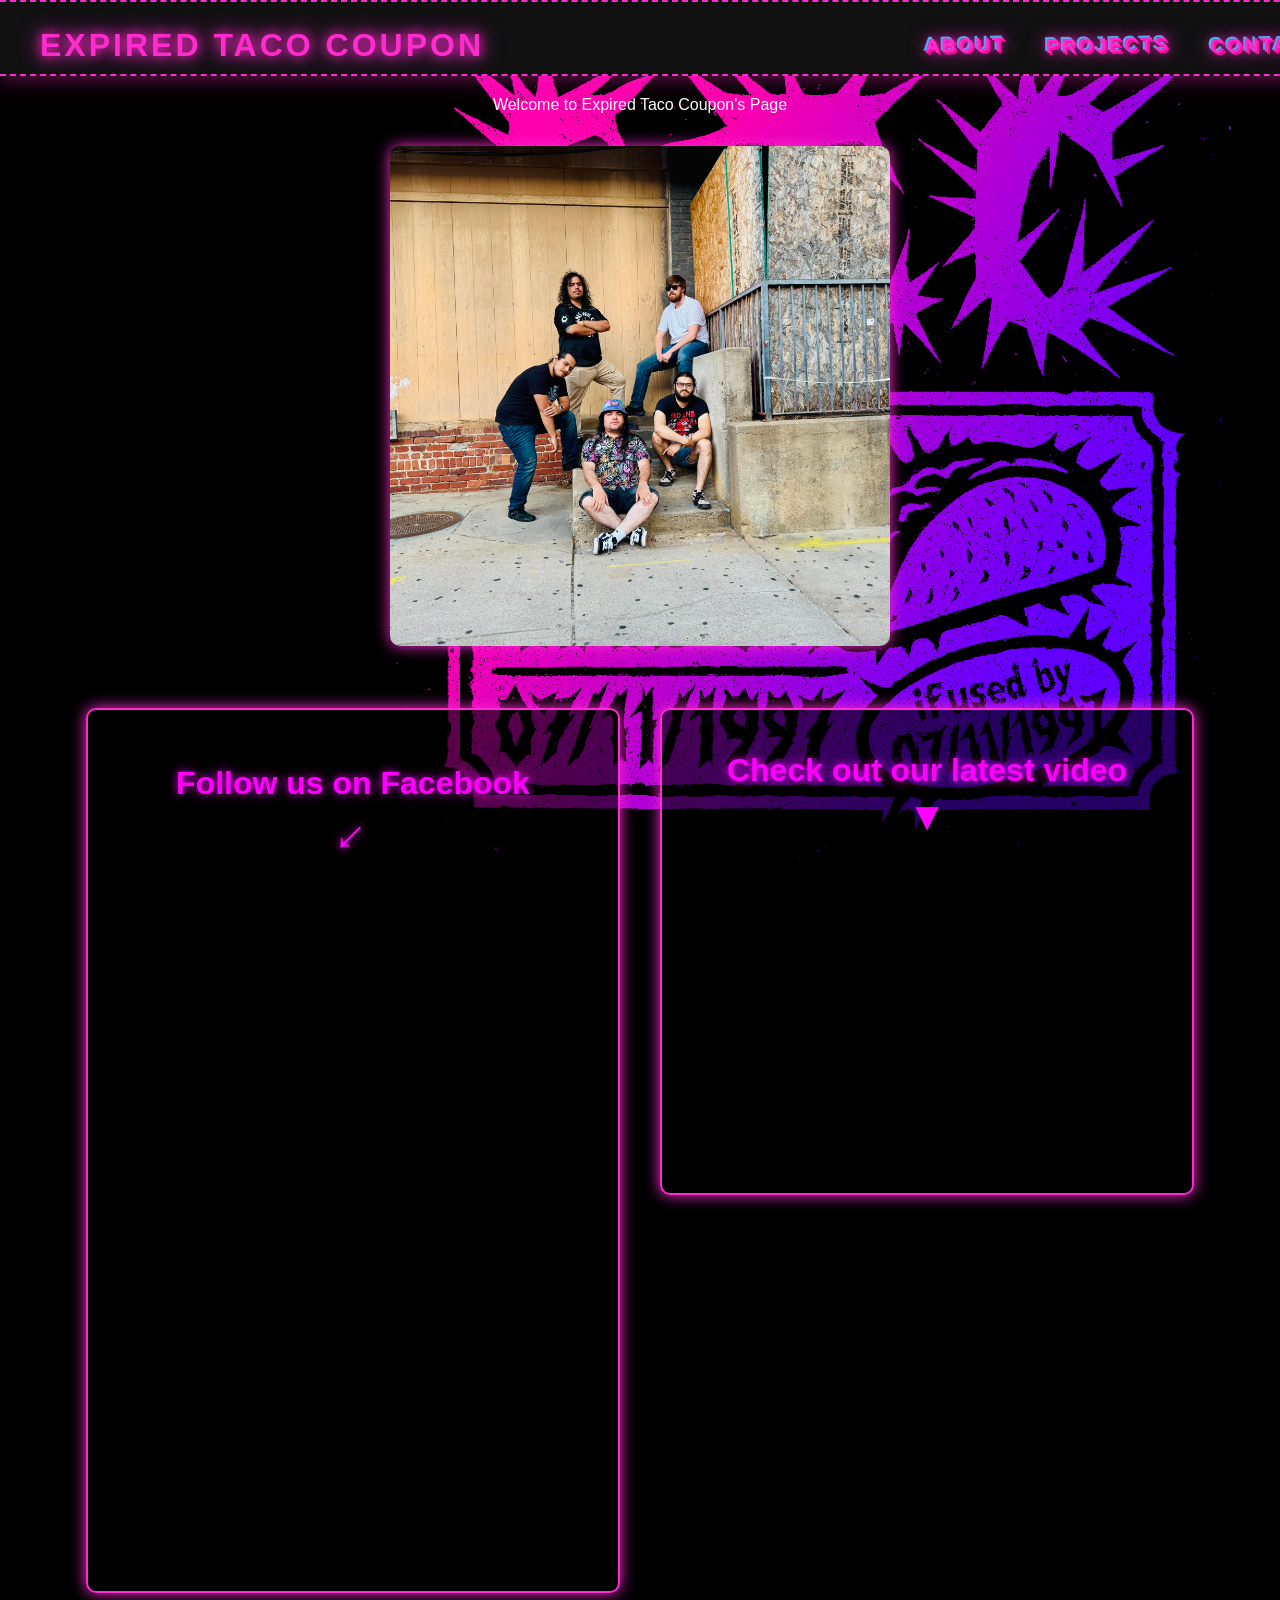
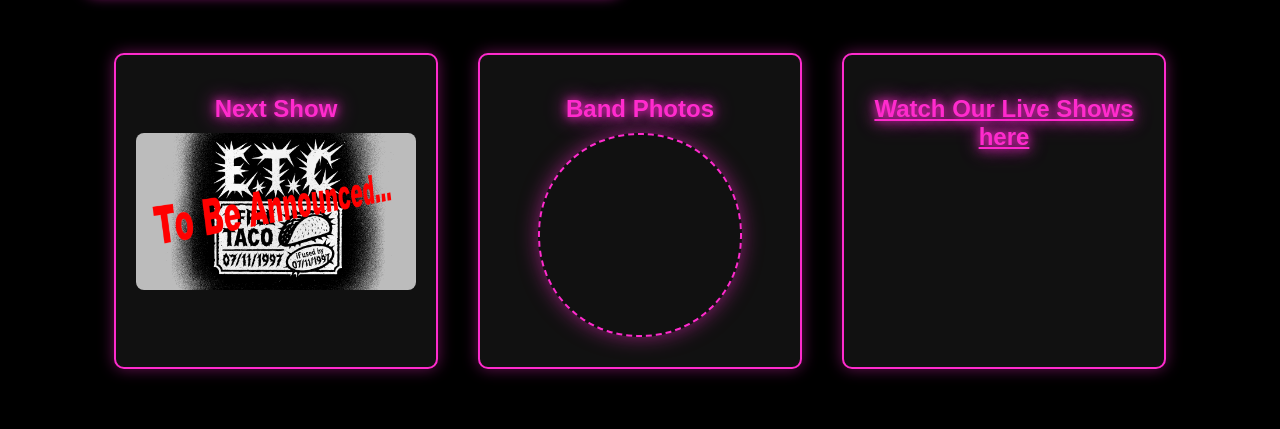
==== index.html @ 42f6bb20 "Update index.html" ====
<!DOCTYPE html>
<html lang="en">
<head>
<meta charset="UTF-8">
<title>Expired Taco Coupon</title>
<meta name="viewport" content="width=device-width, initial-scale=1.0">

<style>

/* ============================================================
   CLEAN TITLE + PUNK CHAOTIC NAV (FINAL VERSION)
   ============================================================ */
html, body {
    margin: 0;
    padding: 0;
}

/* HEADER BAR */
.nav-strip {
    width: 100%;
    padding: 25px 40px 10px;
    background: #111;
    border-top: 2px dashed #ff2bcd;
    border-bottom: 2px dashed #ff2bcd;
    box-shadow: 0 0 25px rgba(255, 43, 205, 0.5);

    display: flex;
    justify-content: space-between;
    align-items: center;

    position: sticky;
    top: 0;
    z-index: 999;

    min-width: 0;
    max-width: 100%;
    overflow-x: hidden;
}

/* CLEAN TITLE (your original style) */
.logo {
    font-weight: 900;
    letter-spacing: 3px;
    text-transform: uppercase;
    font-size: 32px;
    color: #ff2bcd;
    text-shadow: 0 0 12px #ff2bcd, 0 0 22px #ff2bcd;

    white-space: normal;
    overflow: visible;
    min-width: 0;
}

/* PUNK CHAOTIC NAV LINKS */
.nav-centered {
    display: flex;
    gap: 40px;
    min-width: 0;
}

.nav-centered a {
    color: #ff2bcd;
    text-decoration: none;
    font-size: 20px;
    font-weight: 800;
    letter-spacing: 2px;

    text-shadow:
        0 0 10px #ff2bcd,
        0 0 20px #ff2bcd,
        2px 2px 0 #ff008c,
        -2px -2px 0 #00eaff;

    transform: rotate(-1deg);
    transition: 0.2s ease;
}

.nav-centered a:hover {
    color: white;
    text-shadow:
        0 0 15px white,
        0 0 30px white,
        2px 2px 0 #ff008c,
        -2px -2px 0 #00eaff;

    transform: rotate(2deg) scale(1.1);
}

/* GLOBAL NEON TEXT ------------------------------------------- */
h1, h2, h3, p, a, .tag {
    color: #ff2bcd;
    text-shadow: 0 0 10px #ff2bcd, 0 0 20px #ff2bcd;
}

/* ============================
   GLOBAL PAGE STYLING
============================ */

body {
    margin: 0;
    padding: 0;
    background: #000;
    background-image: url('etclogoGradiant.png');
    background-size: cover;
    background-repeat: repeat;
    background-attachment: fixed;
    font-family: Arial, sans-serif;
    color: #fff;
    text-align: center;
}

/* ============================
   HERO SECTION
============================ */

.latest-video-title {
    text-align: center;
    font-size: 2rem;
    color: #ff00ff;
    margin-bottom: 5px;
    text-shadow: 0 0 10px #ff00ff;
}

.arrow-down {
    text-align: center;
    font-size: 2.5rem;
    color: #ff00ff;
    margin-bottom: 20px;
    animation: bounce 1s infinite;
}

@keyframes bounce {
    0%, 100% { transform: translateY(0); }
    50% { transform: translateY(8px); }
}

.hero-section {
    display: flex;
    flex-direction: column;
    align-items: center;
    gap: 2rem;
    margin-top: 2rem;
}

.band-photo-container {
    width: 100%;
    display: flex;
    justify-content: center;
}

.socials-row {
    display: flex;
    justify-content: center;
    align-items: flex-start;
    gap: 40px;
    margin-top: 30px;
    flex-wrap: wrap;
}

.social-box {
    background: rgba(0, 0, 0, 0.6);
    padding: 15px;
    border: 2px solid #ff2bd4;
    border-radius: 10px;
    box-shadow: 0 0 15px #ff2bd4;
}

.hero-img {
    width: 500px;
    height: auto;
    border-radius: 10px;
    box-shadow: 0 0 15px #ff2bd4;
    animation: fadeIn 0.8s ease-out, neonPulse 3s infinite ease-in-out;
}

.social-stack {
    width: 100%;
    max-width: 700px;
    display: flex;
    flex-direction: column;
    gap: 2rem;
}

.fb-header {
    text-align: center;
    margin-bottom: 10px;
    margin-top: 40px;
}

.fb-header h2 {
    color: #ff00ff;
    font-size: 2rem;
    text-shadow: 0 0 10px #ff00ff;
    margin: 0;
}

.fb-arrow {
    font-size: 3rem;
    color: #ff00ff;
    text-shadow: 0 0 10px #ff00ff;
    display: inline-block;
    transform: rotate(45deg);
    animation: fb-bounce 1s infinite;
    margin-top: 5px;
}

@keyframes fb-bounce {
    0%, 100% { transform: rotate(45deg) translateY(0); }
    50% { transform: rotate(45deg) translateY(8px); }
}

.facebook-embed,
.youtube-embed {
    background: #111;
    border: 2px dashed var(--neon);
    padding: 15px;
    border-radius: 10px;
    animation: fadeIn 0.8s ease-out, neonPulse 3s infinite ease-in-out;
}

.facebook-embed iframe,
.youtube-embed iframe {
    width: 100%;
    border-radius: 10px;
    border: 2px solid var(--neon);
    box-shadow: 0 0 15px var(--neon);
}

/* ============================
   ANIMATIONS
============================ */

@keyframes neonPulse {
    0% { box-shadow: 0 0 15px rgba(255, 43, 205, 0.3); }
    50% { box-shadow: 0 0 30px rgba(255, 43, 205, 0.7); }
    100% { box-shadow: 0 0 15px rgba(255, 43, 205, 0.3); }
}

@keyframes fadeIn {
    from { opacity: 0; transform: translateY(20px); }
    to { opacity: 1; transform: translateY(0); }
}

/* BUTTONS ----------------------------------------------------- */

.hero-buttons {
    margin-top: 20px;
}

.btn {
    display: inline-block;
    padding: 12px 28px;
    margin: 10px;
    background: #ff2bcd;
    color: black;
    font-weight: bold;
    border-radius: 6px;
    text-decoration: none;
    font-size: 18px;
}

/* BAND PHOTO BUTTON ------------------------------------------ */
#band-photo-btn {
    display: block;
    width: 200px;
    height: 200px;
    margin: 10px auto;
    background-size: cover;
    background-position: center;
    background-repeat: no-repeat;
    border: 2px dashed #ff2bcd;
    box-shadow: 0 0 20px rgba(255, 43, 205, 0.5);
    border-radius: 100px;
    text-indent: -9999px;
    overflow: hidden;
    cursor: pointer;
}

/* CONTENT GRID ------------------------------------------------ */
#stuff {
    padding: 60px 20px;
}

.grid {
    display: flex;
    justify-content: center;
    gap: 40px;
    flex-wrap: wrap;
}

.card {
    width: 280px;
    background: #111;
    border: 2px solid #ff2bcd;
    padding: 20px;
    border-radius: 10px;
    box-shadow: 0 0 15px rgba(255, 43, 205, 0.4);
}

.card img,
.card video {
    width: 100%;
    border-radius: 8px;
}

.card h2 {
    margin-bottom: 10px;
    color: #ff2bcd;
}

body, html {
    overflow-x: hidden;
}


/* FLEA -------------------------------------------------------- */
#flea-container {
    position: fixed;
    top: 0;
    left: 0;
    width: 100%;
    height: 100%;
    pointer-events: none;
}

.flea {
    width: 3px;
    height: 3px;
    background: #ff00ff;
    position: absolute;
    border-radius: 50%;
    box-shadow: 0 0 6px #ff00ff;
    opacity: 0;
    pointer-events: auto;

    /* Invisible click hitbox without affecting layout */
    transform-origin: center;
}

.flea::after {
    content: "";
    position: absolute;
    top: 50%;
    left: 50%;
    width: 20px;   /* hitbox width */
    height: 20px;  /* hitbox height */
    transform: translate(-50%, -50%);
    pointer-events: auto;
}

.flea-dot {
    position: absolute;
    width: 3px;
    height: 3px;
    background: #ff00ff;
    border-radius: 50%;
    box-shadow: 0 0 6px #ff00ff;
    opacity: 1;
    animation: fadeOut 0.6s linear forwards;
}

@keyframes fadeOut {
    from { opacity: 1; }
    to { opacity: 0; transform: scale(0.5); }
}

.explosion {
    position: absolute;
    width: 10px;
    height: 10px;
    background: radial-gradient(circle, #ff00ff, transparent);
    border-radius: 50%;
    pointer-events: none;
    animation: explode 0.4s ease-out forwards;
}

@keyframes explode {
    from { transform: scale(1); opacity: 1; }
    to { transform: scale(4); opacity: 0; }
}


/* Fullscreen background video */
#bgVid {
    position: fixed;
    top: 0;
    left: 0;
    width: 100vw;
    height: 100vh;
    object-fit: cover;
    z-index: -1; /* pushes it behind everything */
    pointer-events: none; /* prevents clicks from hitting it */
}

/* Fade overlay */
.video-fader {
    position: fixed;
    top: 0;
    left: 0;
    width: 100vw;
    height: 100vh;
    background: black;
    opacity: 0;
    transition: opacity 0.6s ease;
    z-index: -1; /* stays behind content */
}
.video-fader {
    z-index: -5 !important;
}
#bgVid {
    z-index: -10 !important;
}
.site-title {
    margin-top: 20px;
    position: relative;
    z-index: 1;
}

        /* Your existing content stays above */
        .content {
            position: relative;
            z-index: 10;
            color: white;
        }
.page-content {
    position: relative;
    z-index: 10;
}

.nav-strip, .nav-centered, .nav-centered a {
    pointer-events: auto;
}

   

</style>
</head>
<body>

    <!-- PUNK NAV + CLEAN TITLE -->
    <div class="nav-strip">
        <div class="logo">EXPIRED TACO COUPON</div>

        <nav class="nav-centered">
            <a href="about">ABOUT</a>
            <a href="projects">PROJECTS</a>
            <a href="contact">CONTACT</a>
        </nav>
    </div>

    <div class="site-title">Welcome to Expired Taco Coupon's Page</div>



    <!-- BACKGROUND VIDEO -->
    <video id="bgVid" autoplay muted playsinline loop></video>
    <div class="video-fader"></div>


    <!-- MAIN PAGE CONTENT -->
    <div class="page-content">

        <!-- HERO SECTION -->
        <div class="coupon-hero">
        

            <section class="hero-section">

                <div class="band-photo-container">
                    <img src="Band Photo.jpg" class="hero-img" alt="Band Photo">
                </div>

                <div class="socials-row">

                    <!-- FACEBOOK BOX -->
                    <div class="social-box">
                        <div class="fb-header">
                            <h2>Follow us on Facebook</h2>
                            <div class="fb-arrow">↓</div>
                        </div>

                        <iframe
                            src="https://www.facebook.com/plugins/page.php?href=https://www.facebook.com/profile.php?id=61573573598528&tabs=timeline&width=500&height=700&small_header=false&adapt_container_width=true&hide_cover=false&show_facepile=false"
                            width="500"
                            height="700"
                            style="border:none;overflow:hidden"
                            scrolling="no"
                            frameborder="0"
                            allowfullscreen="true"
                            allow="autoplay; clipboard-write; encrypted-media; picture-in-picture; web-share">
                        </iframe>
                    </div>

                    <!-- YOUTUBE BOX -->
                    <div class="social-box">
                        <h2 class="latest-video-title">Check out our latest video</h2>
                        <div class="arrow-down">▼</div>

                        <iframe
                            width="500"
                            height="315"
                            src="https://www.youtube.com/embed/videoseries?list=PLVNiZxidZDRrXGA388N0Hh9AYcQtFFrpL"
                            frameborder="0"
                            allowfullscreen>
                        </iframe>
                    </div>

                </div>

            </section>
        </div>


        <!-- CONTENT GRID -->
        <section id="stuff">
            <div class="grid">

                <div class="card">
                    <h2>Next Show</h2>
                    <img src="ToBeAnnouced.png" alt="Next Show Coming Soon">
                </div>

                <div class="card">
                    <h2>Band Photos</h2>
                    <a id="band-photo-btn" href="photos.html">Band Photos</a>
                </div>

                <a href="https://www.youtube.com/@Time4ETC" target="_blank" class="card">
                    <h2>Watch Our Live Shows here</h2>
                    <video src="https://pub-c4a87b530c7a4af4a2eb70d617dd24e6.r2.dev/loop.mp4" autoplay loop muted playsinline></video>
                </a>

            </div>
        </section>

    </div> <!-- END page-content -->


    <!-- FLEA EFFECT -->
    <div id="flea-container"></div>
    <div id="flea-trail"></div>


    <!-- FACEBOOK SDK -->
    <div id="fb-root"></div>
    <script async defer crossorigin="anonymous"
        src="https://connect.facebook.net/en_US/sdk.js#xfbml=1&version=v17.0">
    </script>


    <!-- PHOTO ROTATION SCRIPT -->
    <script>
        const btn = document.getElementById('band-photo-btn');
        const basePhotos = "https://pub-c4a87b530c7a4af4a2eb70d617dd24e6.r2.dev/Pictures/photos/";

        const images = [
            "IMG_8577.JPG","IMG_8579.JPG","IMG_8580.JPG","IMG_9166.JPG","IMG_9167.JPG","IMG_9168.JPG",
            "IMG_9169.JPG","IMG_9170.JPG","IMG_9171.JPG","IMG_9172.JPG","IMG_9173.JPG","IMG_9174.JPG",
            "IMG_9175.JPG","IMG_8189.JPEG","IMG_8190.JPEG","IMG_8191.JPEG","IMG_8192.JPEG","IMG_8193.JPEG",
            "IMG_8194.JPEG","IMG_8195.JPEG","IMG_8196.JPEG","IMG_8197.JPEG","IMG_8198.JPEG","IMG_8199.JPEG",
            "IMG_4016.JPEG","IMG_4026.JPEG","IMG_4027.JPEG","IMG_4028.JPEG","IMG_4029.JPEG","IMG_4030.JPEG",
            "IMG_4031.JPEG","IMG_4032.JPEG","DSC_4762.jpeg","DSC_4761.jpeg","DSC_4760.jpeg","DSC_4734.jpeg",
            "DSC_4733.jpeg","DSC_4722.jpeg","DSC_4721.jpeg","DSC_4719.jpeg","DSC_4718.jpeg","DSC_4713.jpeg",
            "DSC_4710.jpeg","DSC_4704.jpeg","DSC_4703.jpeg","DSC_4702.jpeg","DSC_4699.jpeg","DSC_4698.jpeg",
            "DSC_4693.jpeg","DSC_4692.jpeg","DSC_4690.jpeg","DSC_4688.jpeg","Erec%20Pic%201.jpg",
            "Erec%20Pic%203.jpg","erec%20Pic%202.jpg","download.jpg",
            "att.q31Yf5ZvFPDtM2ugMckV2DIywTRuQiCfVDpA5DkBJWo.jpg"
        ];

        let index = 0;
        btn.style.backgroundImage = `url(${basePhotos}${images[index]})`;

        setInterval(() => {
            index = (index + 1) % images.length;
            btn.style.backgroundImage = `url(${basePhotos}${images[index]})`;
        }, 3000);
    </script>


    <!-- BACKGROUND VIDEO SCRIPT -->
    <script>
        const video = document.getElementById("bgVid");
        const fader = document.querySelector(".video-fader");
        fader.style.opacity = 0;

        const base = "https://pub-c4a87b530c7a4af4a2eb70d617dd24e6.r2.dev/Videos/videos_for_site/videos_for_site/";

        const vids = [
            "1001 0018.mp4","1002 0002.mp4","Astrozombies Jam 2023.mp4","Gary Come Home Jam.mp4",
            "Img 5782.mp4","Img 7270.mp4","MVL_0121.MP4","MVL_1081.MP4","MVL_1155 (1).MP4",
            "Mvi 8568.mp4","Mvi 8569.mp4","Mvi 9377.mp4","Mvi 9378.mp4","Mvi 9379.mp4",
            "Mvi 9380.mp4","Mvi 9381.mp4","Mvi 9382.mp4","Mvi 9383.mp4"
        ];

        function playRandomVideo() {
            const file = vids[Math.floor(Math.random() * vids.length)];
            const url = base + encodeURIComponent(file);

            video.src = url;
            fader.style.opacity = 0;

            video.play().catch(err => console.log("Autoplay blocked:", err));

            document.body.addEventListener("click", () => video.play());

            setTimeout(() => {
                fader.style.opacity = 1;
                setTimeout(playRandomVideo, 600);
            }, 8000);
        }

        playRandomVideo();
    </script>

</body>
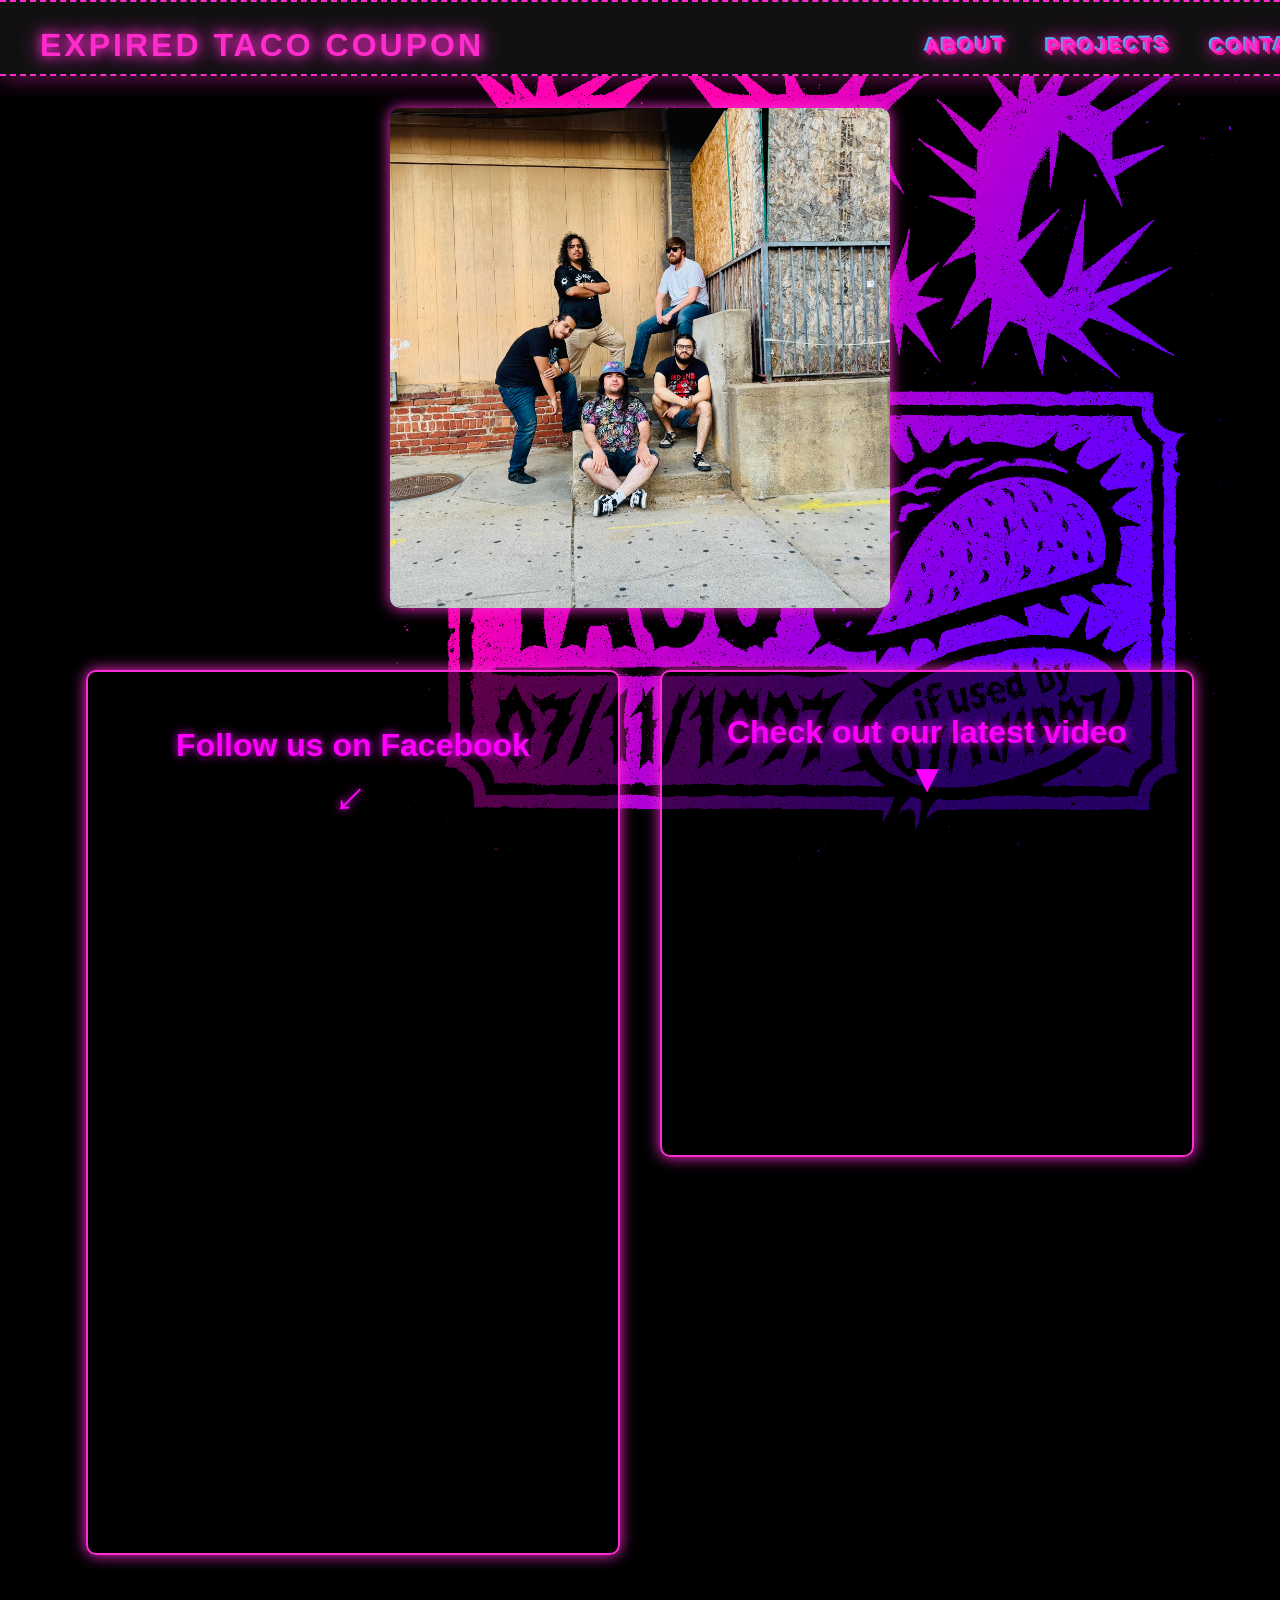
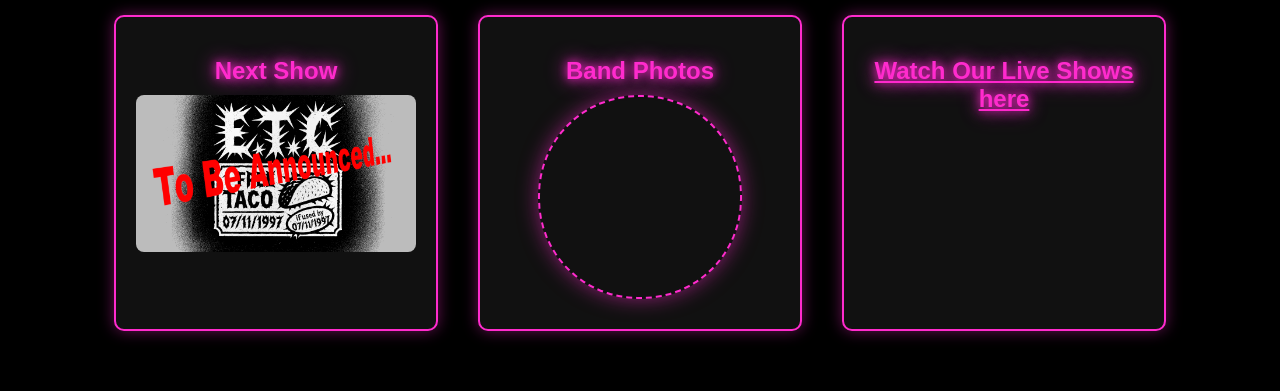
==== commit c8e2da0b: "Update index.html" ====
--- a/index.html
+++ b/index.html
@@ -448,8 +448,6 @@
         </nav>
     </div>
 
-    <div class="site-title">Welcome to Expired Taco Coupon's Page</div>
-
 
 
     <!-- BACKGROUND VIDEO -->
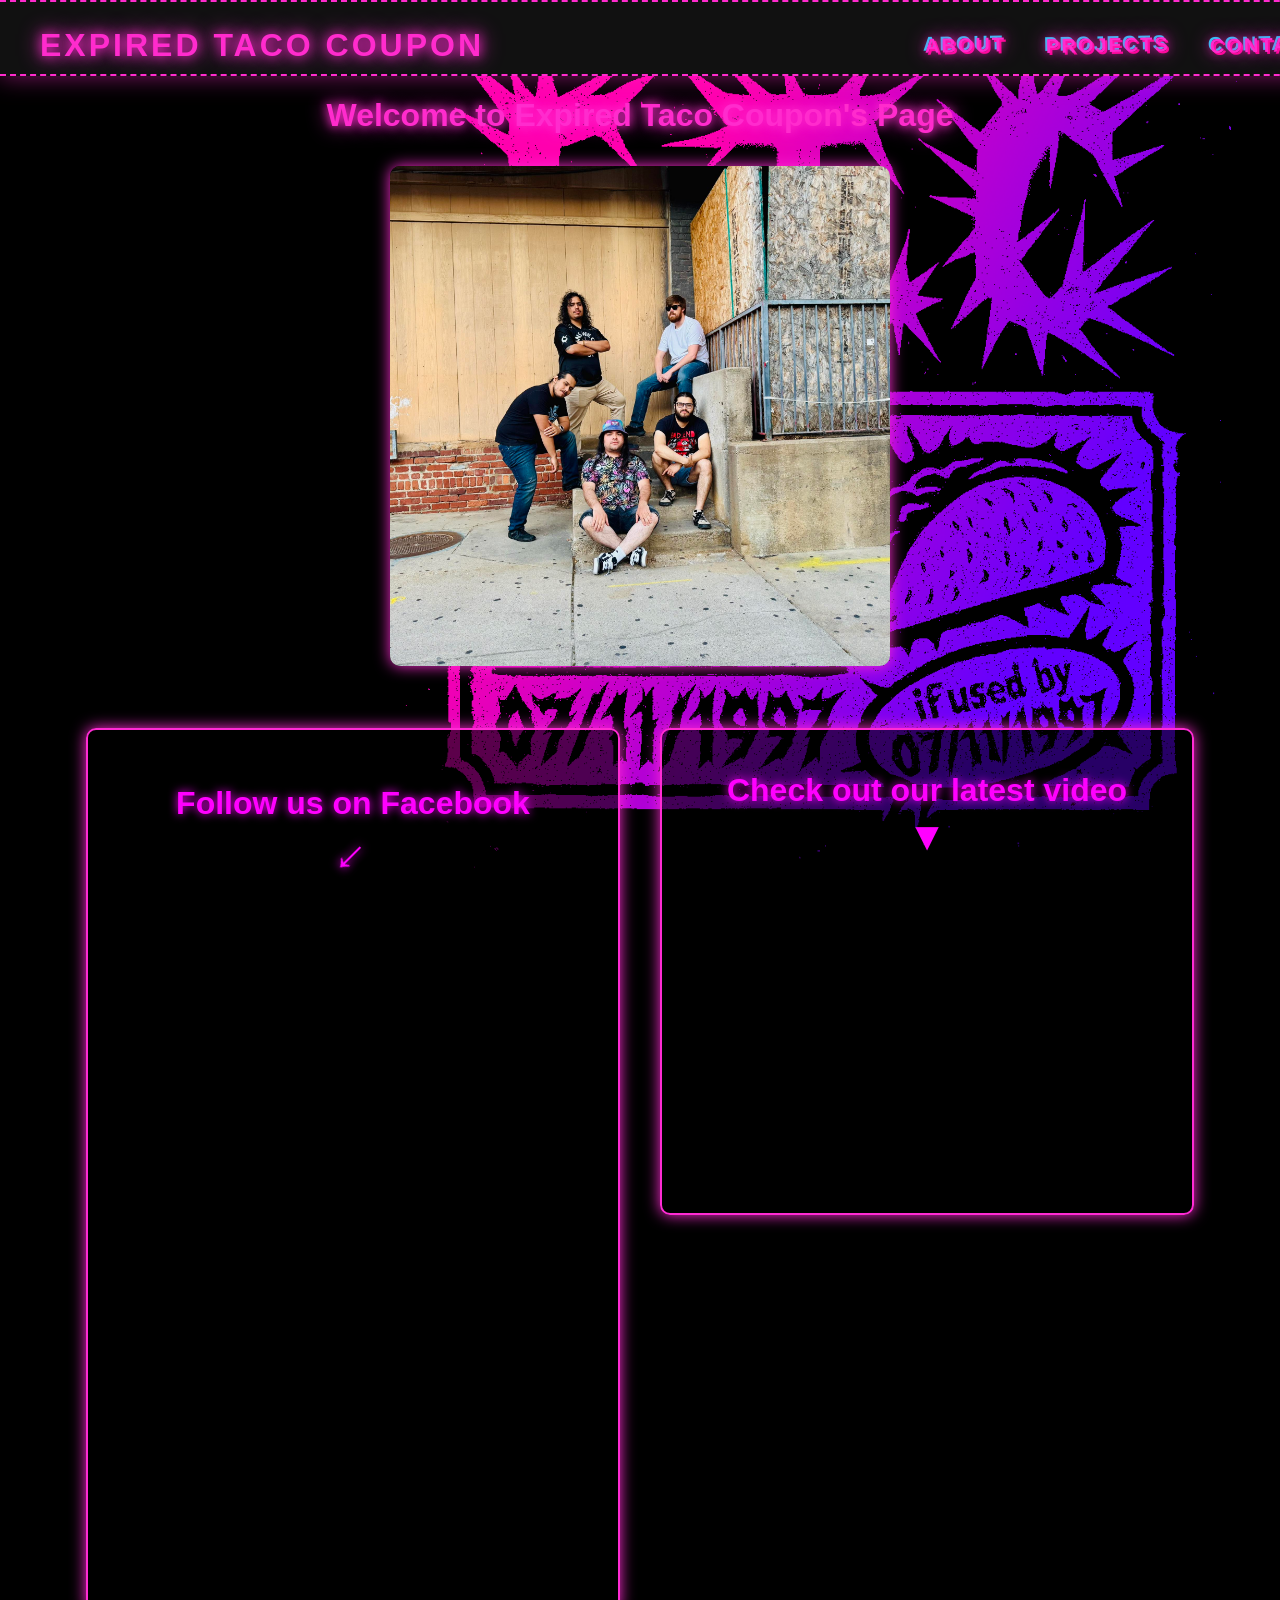
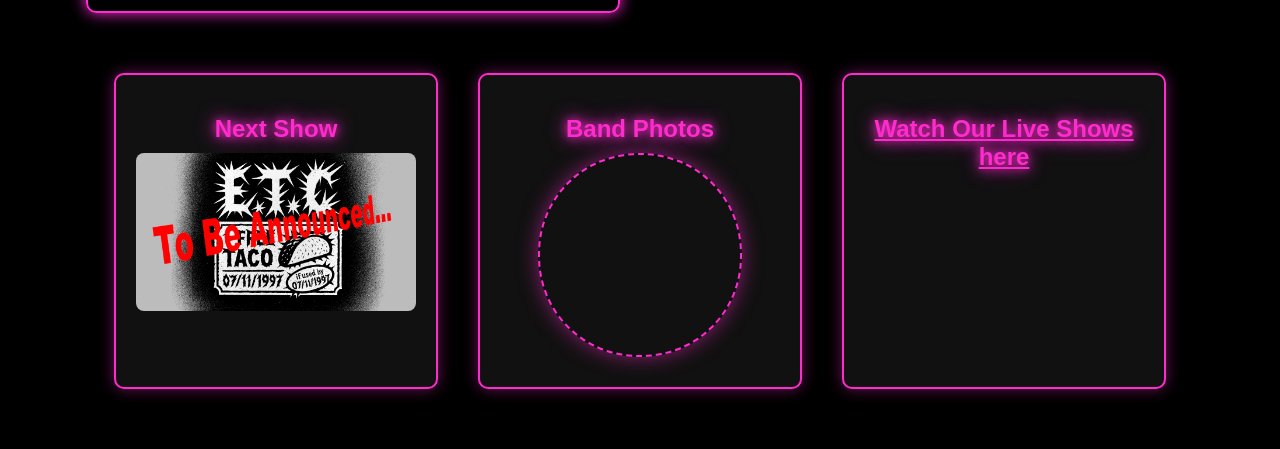
==== commit f9a1b611: "Update index.html" ====
--- a/index.html
+++ b/index.html
@@ -457,7 +457,7 @@
 
     <!-- MAIN PAGE CONTENT -->
     <div class="page-content">
-
+         <h1>Welcome to Expired Taco Coupon's Page</h1>
         <!-- HERO SECTION -->
         <div class="coupon-hero">
         
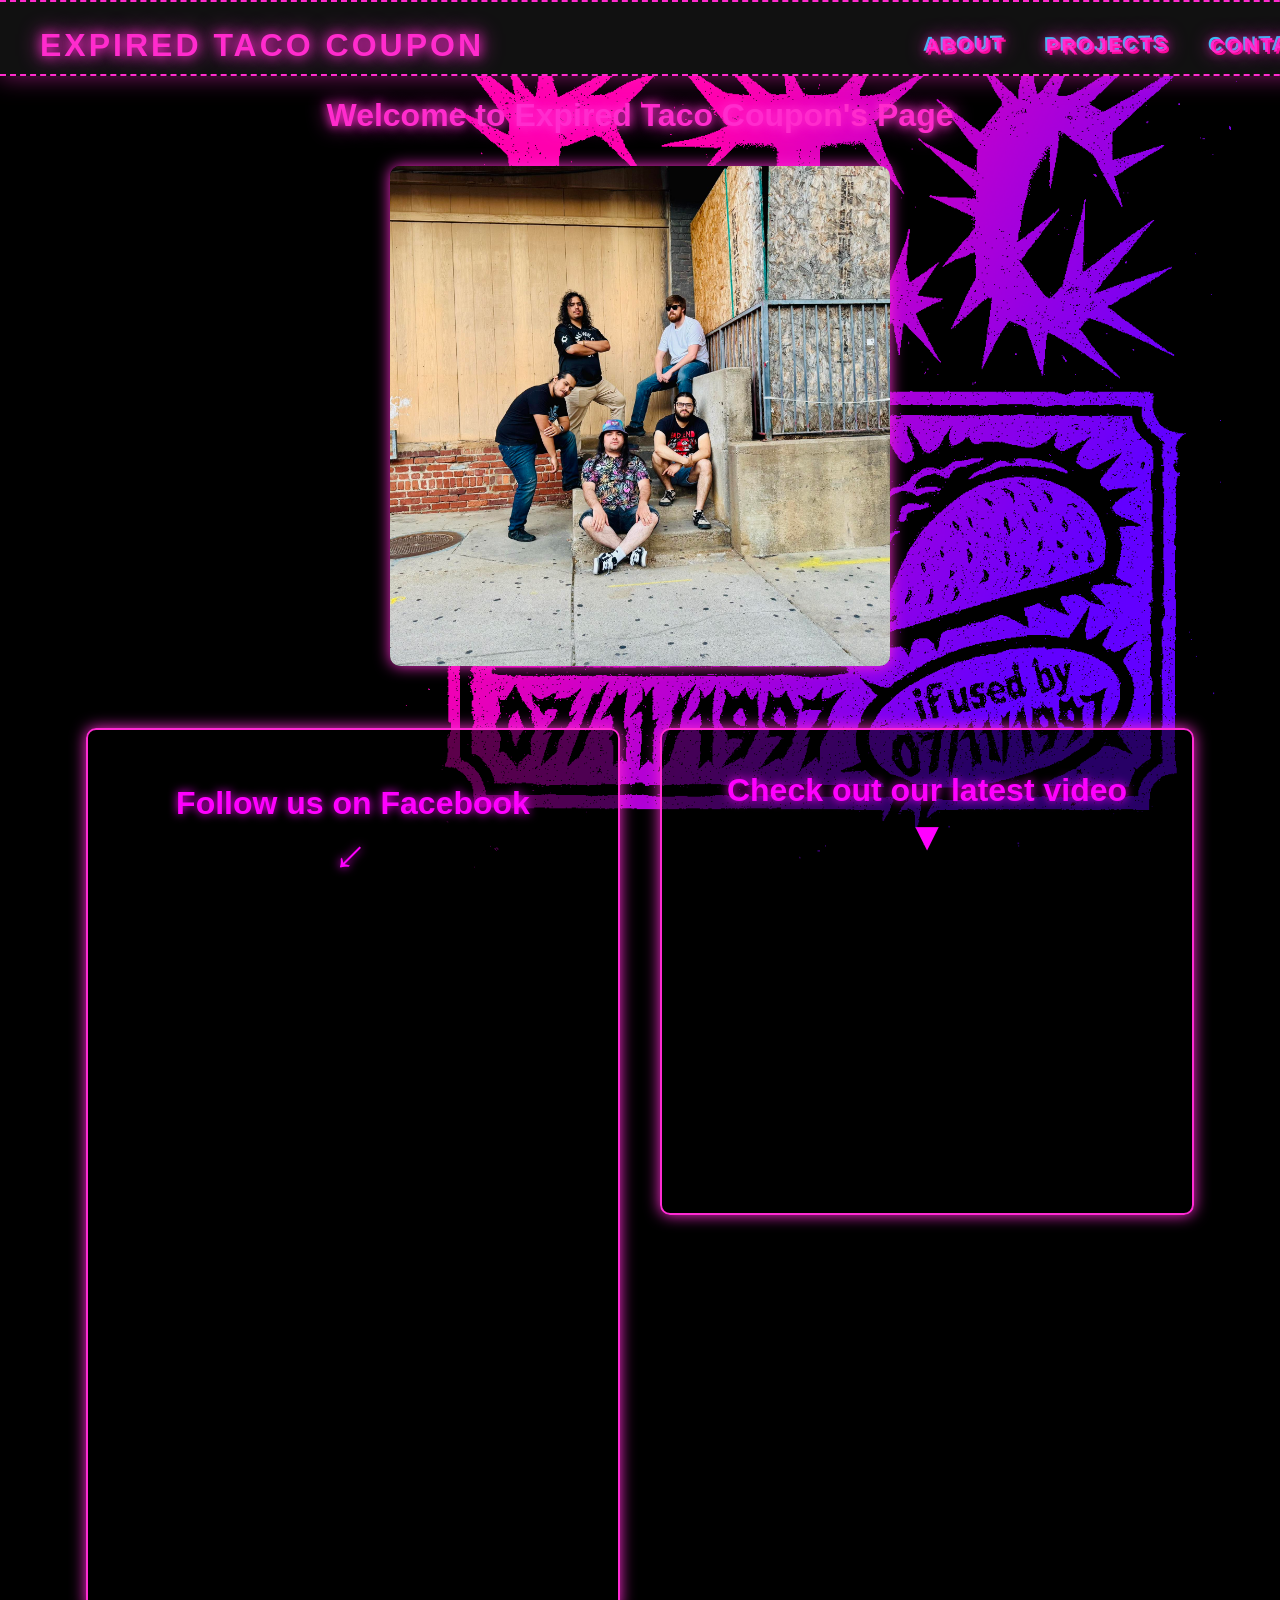
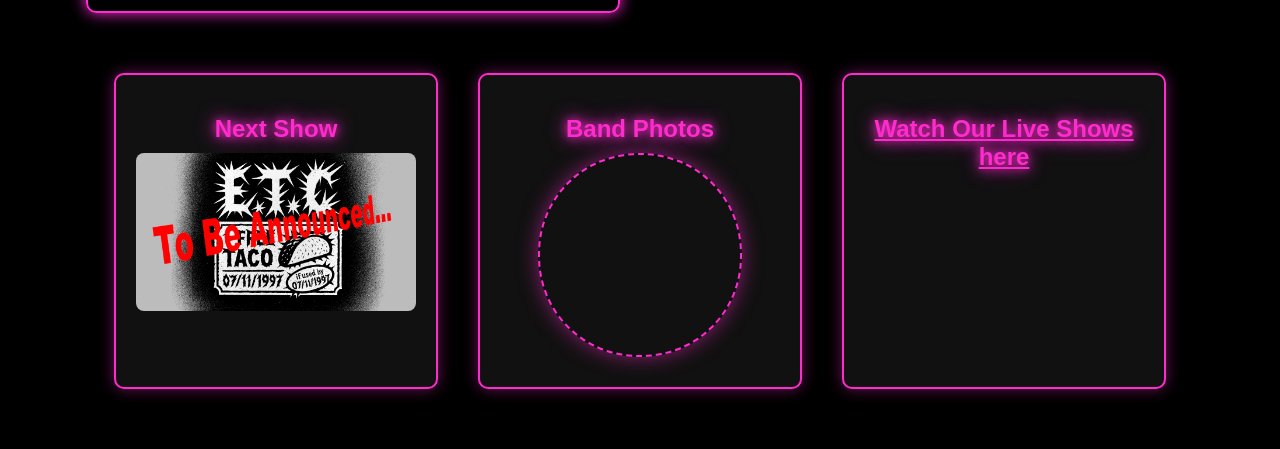
==== commit 506e2622: "Update index.html" ====
--- a/index.html
+++ b/index.html
@@ -6,7 +6,41 @@
 <meta name="viewport" content="width=device-width, initial-scale=1.0">
 
 <style>
-
+@media (max-width: 768px) {
+    body {
+        padding: 0 10px;
+    }
+
+    .hero {
+        flex-direction: column;
+        text-align: center;
+    }
+
+    .hero img {
+        width: 100%;
+        height: auto;
+    }
+
+    nav ul {
+        flex-direction: column;
+        gap: 10px;
+    }
+
+    h1, h2 {
+        font-size: 1.6rem;
+    }
+}
+
+html, body {
+    max-width: 100%;
+    overflow-x: hidden;
+}
+img {
+    max-width: 100%;
+    height: auto;
+}
+
+    
 /* ============================================================
    CLEAN TITLE + PUNK CHAOTIC NAV (FINAL VERSION)
    ============================================================ */
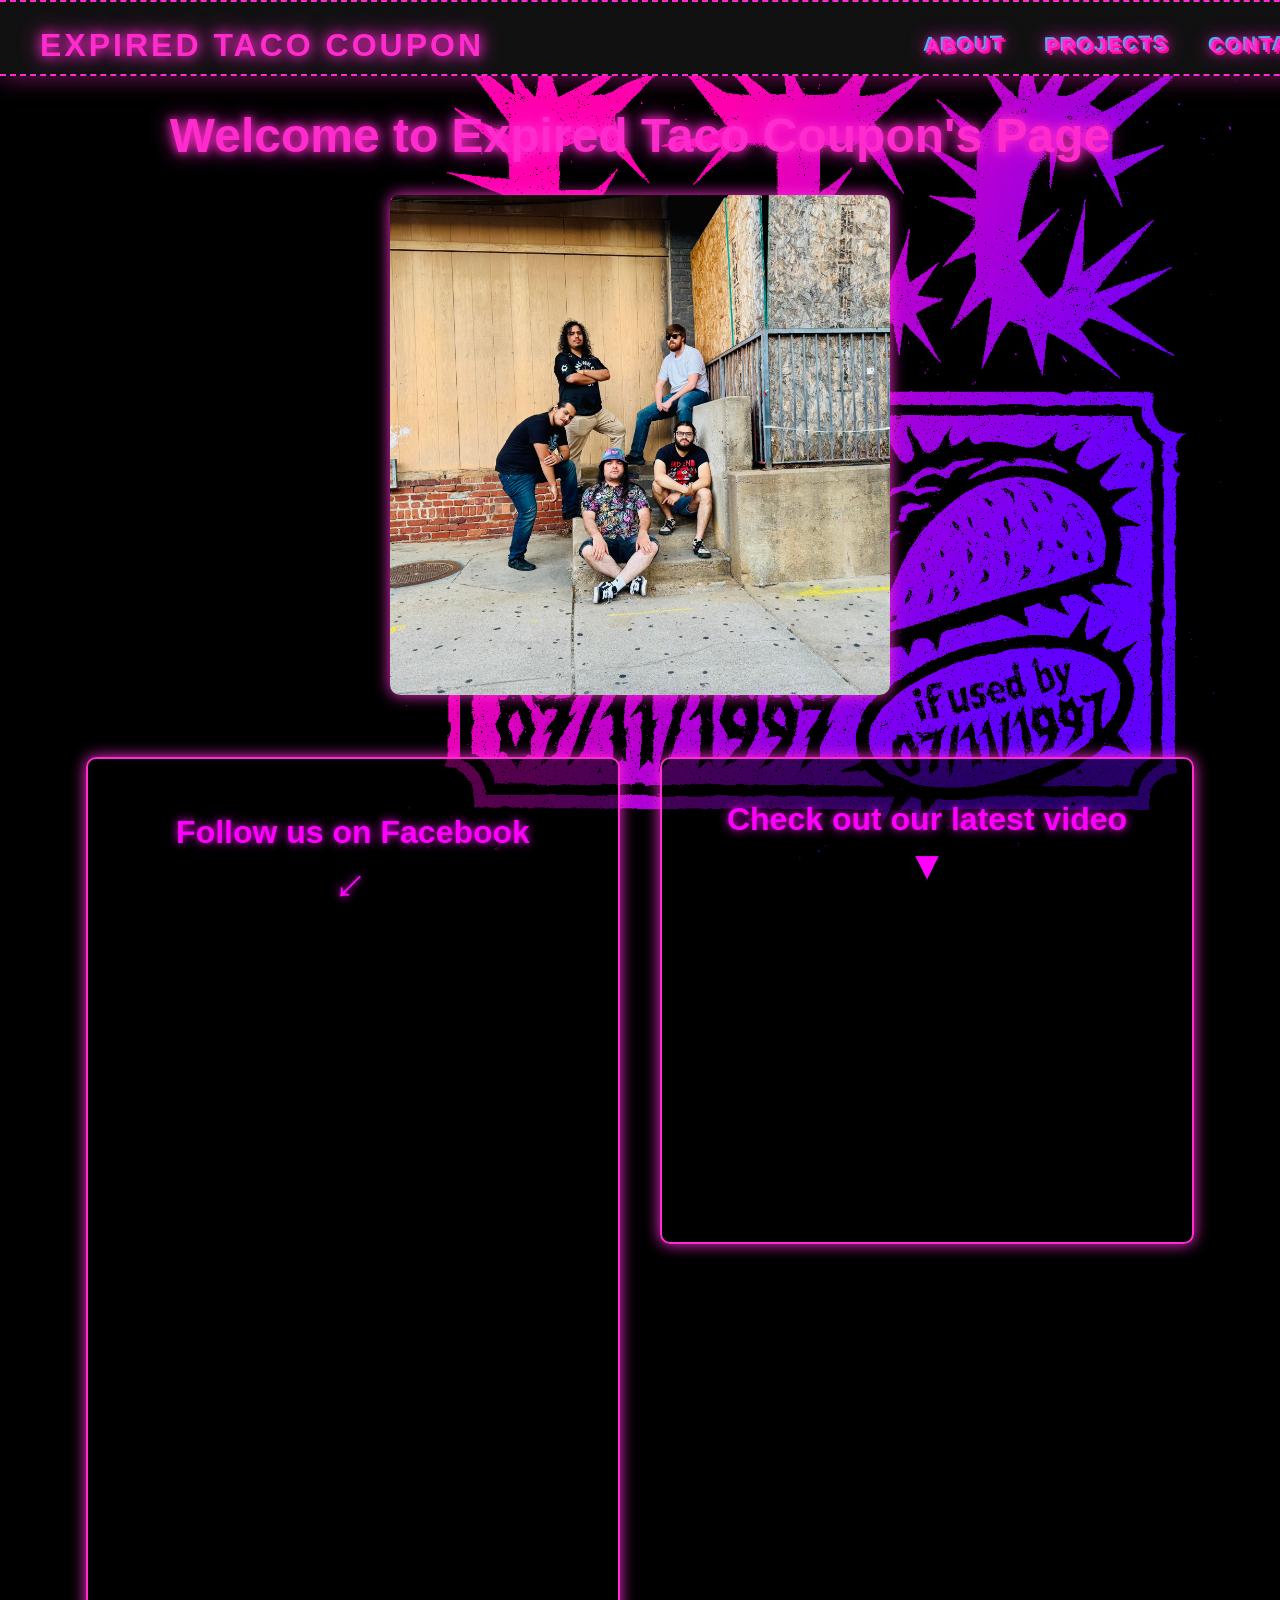
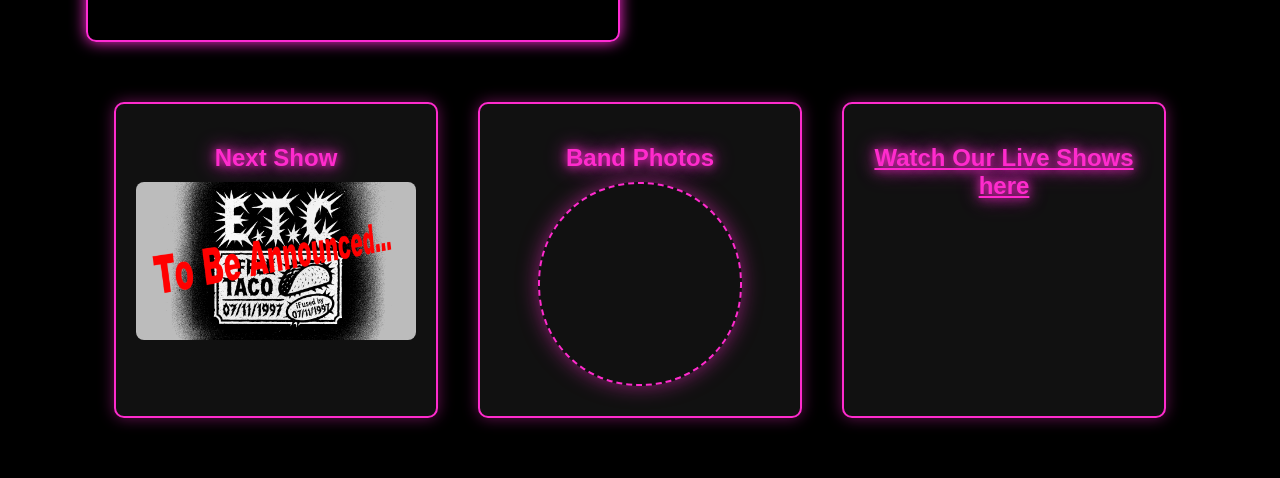
==== commit b9aa64ff: "Update index.html Trying to fix mobile version" ====
--- a/index.html
+++ b/index.html
@@ -31,6 +31,24 @@
     }
 }
 
+h1 {
+    font-size: clamp(1.5rem, 5vw, 3rem);
+}
+nav ul {
+    display: flex;
+    flex-wrap: wrap;
+    justify-content: center;
+
+}
+
+@media (max-width: 768px) {
+    nav ul {
+        flex-direction: column;
+        align-items: center;
+    }
+}
+
+    
 html, body {
     max-width: 100%;
     overflow-x: hidden;
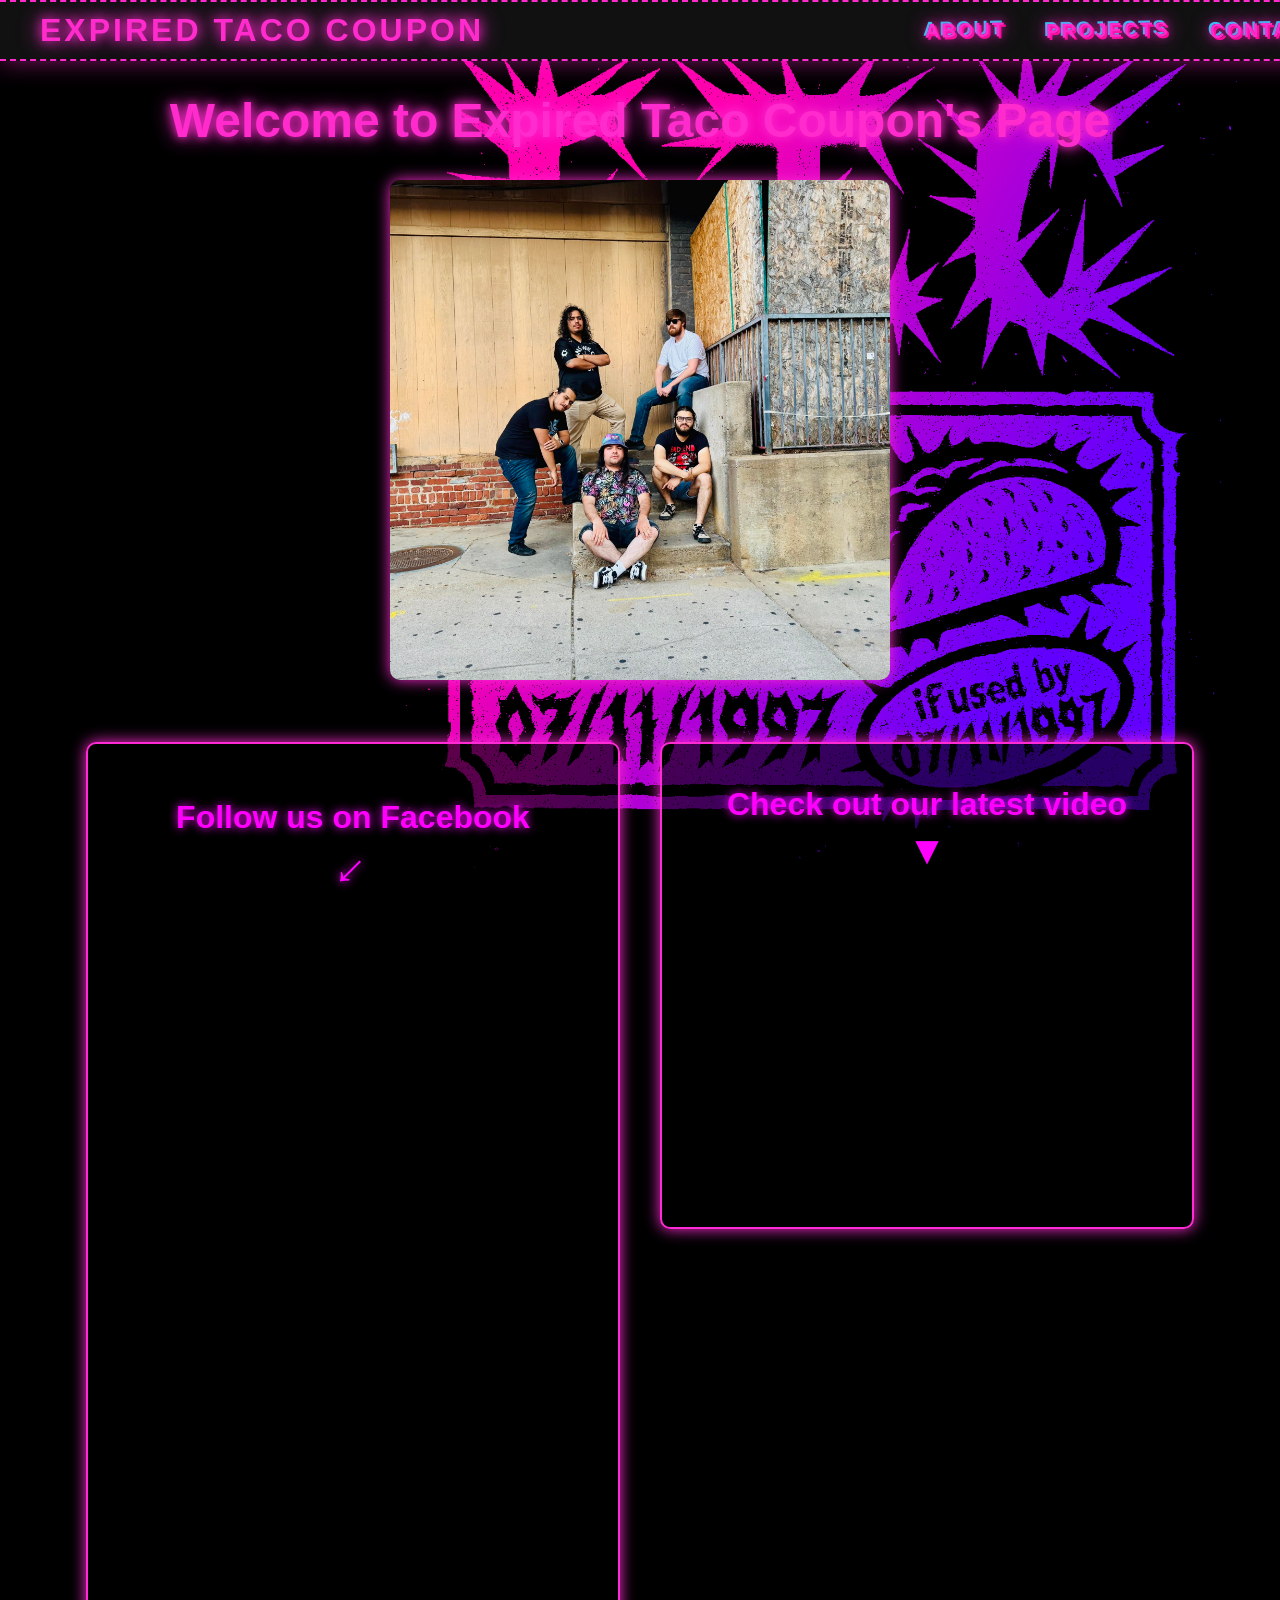
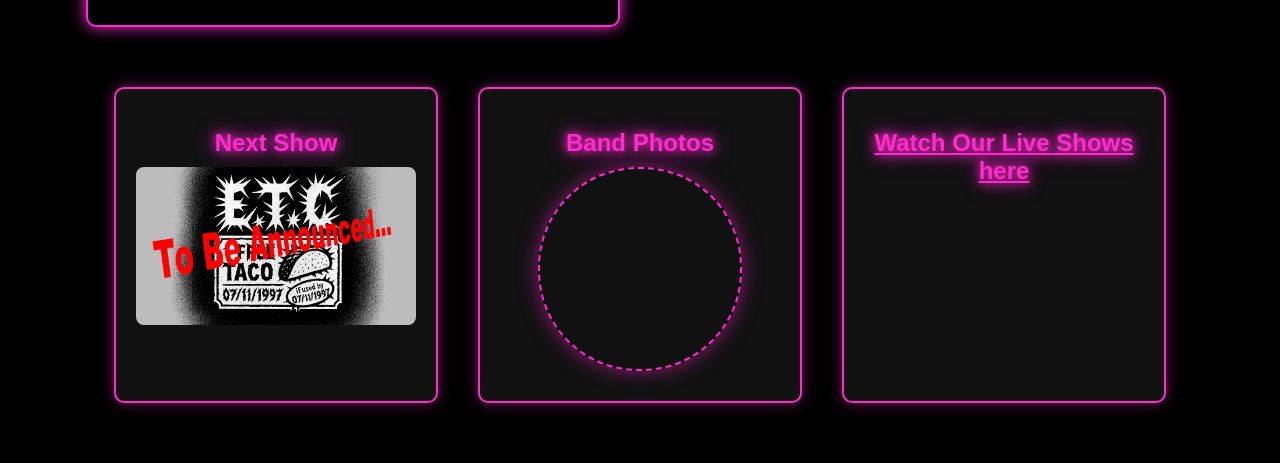
==== commit 920c9dd3: "Update index.html fixing the Nav" ====
--- a/index.html
+++ b/index.html
@@ -70,7 +70,7 @@
 /* HEADER BAR */
 .nav-strip {
     width: 100%;
-    padding: 25px 40px 10px;
+    padding: 10px 40px;
     background: #111;
     border-top: 2px dashed #ff2bcd;
     border-bottom: 2px dashed #ff2bcd;
@@ -86,7 +86,7 @@
 
     min-width: 0;
     max-width: 100%;
-    overflow-x: hidden;
+    overflow-x: visible;
 }
 
 /* CLEAN TITLE (your original style) */
